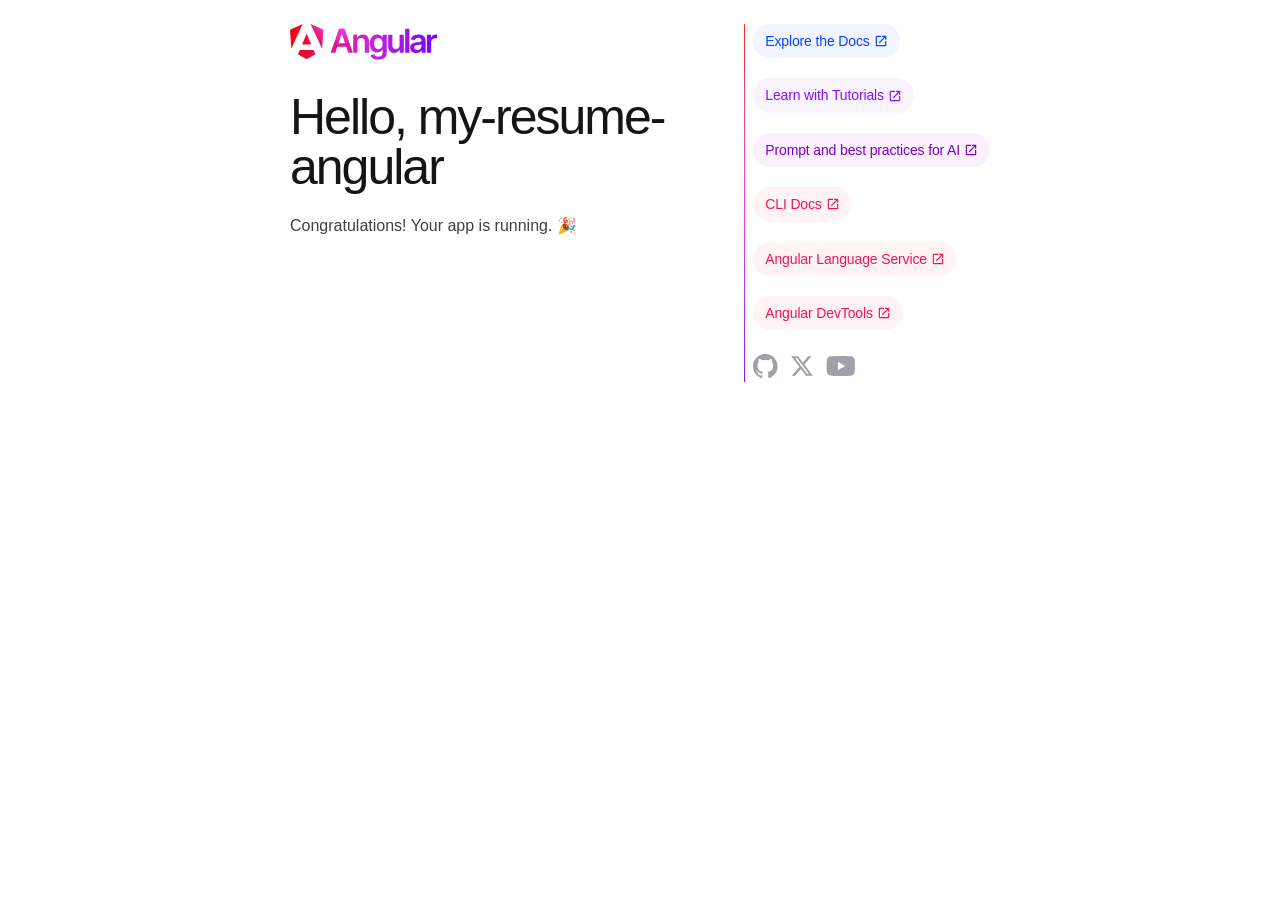
==== browser/index.html @ e1cbc5eb "Auto-generated commit" ====
<!doctype html>
<html lang="en" data-beasties-container>
<head>
  <meta charset="utf-8">
  <title>MyResumeAngular</title>
  <base href="https://dezmondsee.github.io/my-resume-angular/">
  <meta name="viewport" content="width=device-width, initial-scale=1">
  <link rel="icon" type="image/x-icon" href="favicon.ico">
<link rel="stylesheet" href="styles-5INURTSO.css"></head>
<body>
  <app-root></app-root>
<script src="main-SERM5G5G.js" type="module"></script></body>
</html>
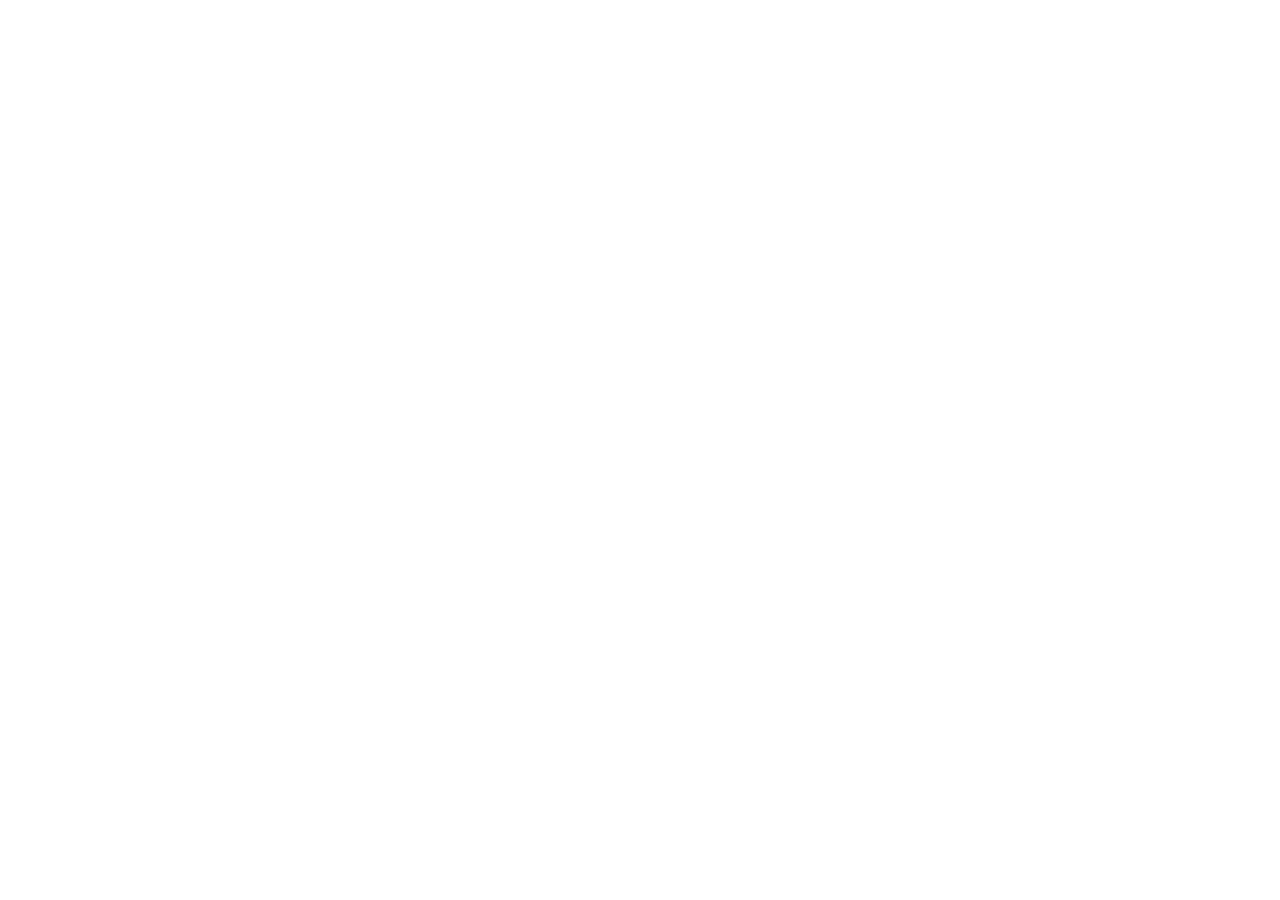
==== commit 54a2edfe: "Auto-generated commit" ====
--- a/browser/index.html
+++ b/browser/index.html
@@ -3,11 +3,11 @@
 <head>
   <meta charset="utf-8">
   <title>MyResumeAngular</title>
-  <base href="https://dezmondsee.github.io/my-resume-angular/">
+  <base href="https://DezmondSee.github.io/my-resume-angular/">
   <meta name="viewport" content="width=device-width, initial-scale=1">
   <link rel="icon" type="image/x-icon" href="favicon.ico">
 <link rel="stylesheet" href="styles-5INURTSO.css"></head>
 <body>
   <app-root></app-root>
-<script src="main-SERM5G5G.js" type="module"></script></body>
+<script src="main-DXUDUYGO.js" type="module"></script></body>
 </html>
